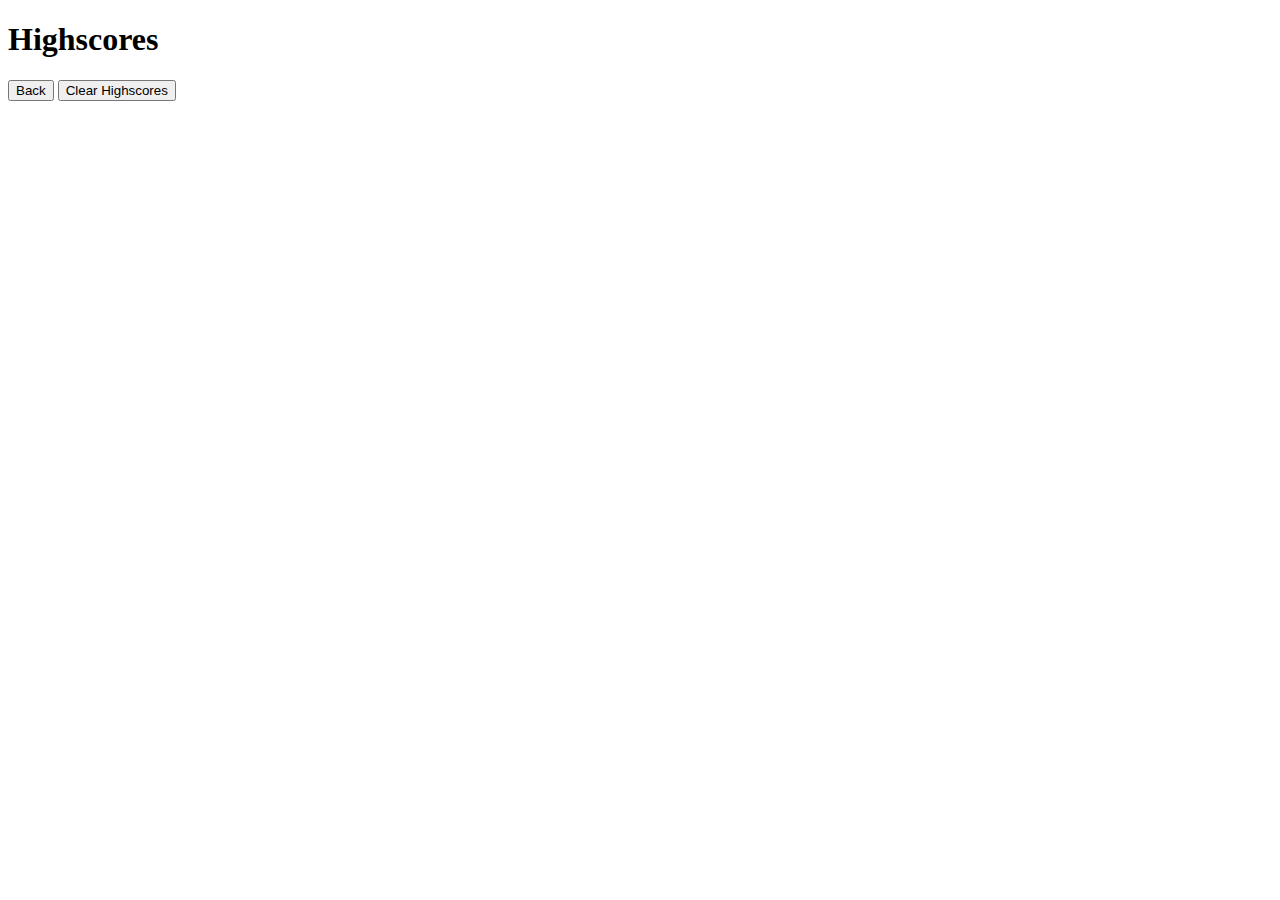
==== scores.html @ 23e576dc "scores.html" ====
<!DOCTYPE html>
<html lang="en">
<head>
    <meta charset="UTF-8">
    <meta http-equiv="X-UA-Compatible" content="IE=edge">
    <meta name="viewport" content="width=., initial-scale=1.0">
    <title>Document</title>
</head>
<body>
    <div id="wrapper">
        <div id="currentTime"></div>
        <div id="questionsDiv">
            <h1>Highscores</h1>
            <ul id="highScore"></ul>
            <button id="Back">Back</button>
            <button id="clear" value="reset">Clear Highscores</button>
        </div>
    </div>
    <script src="scores.js"></script>
</body>
</html>
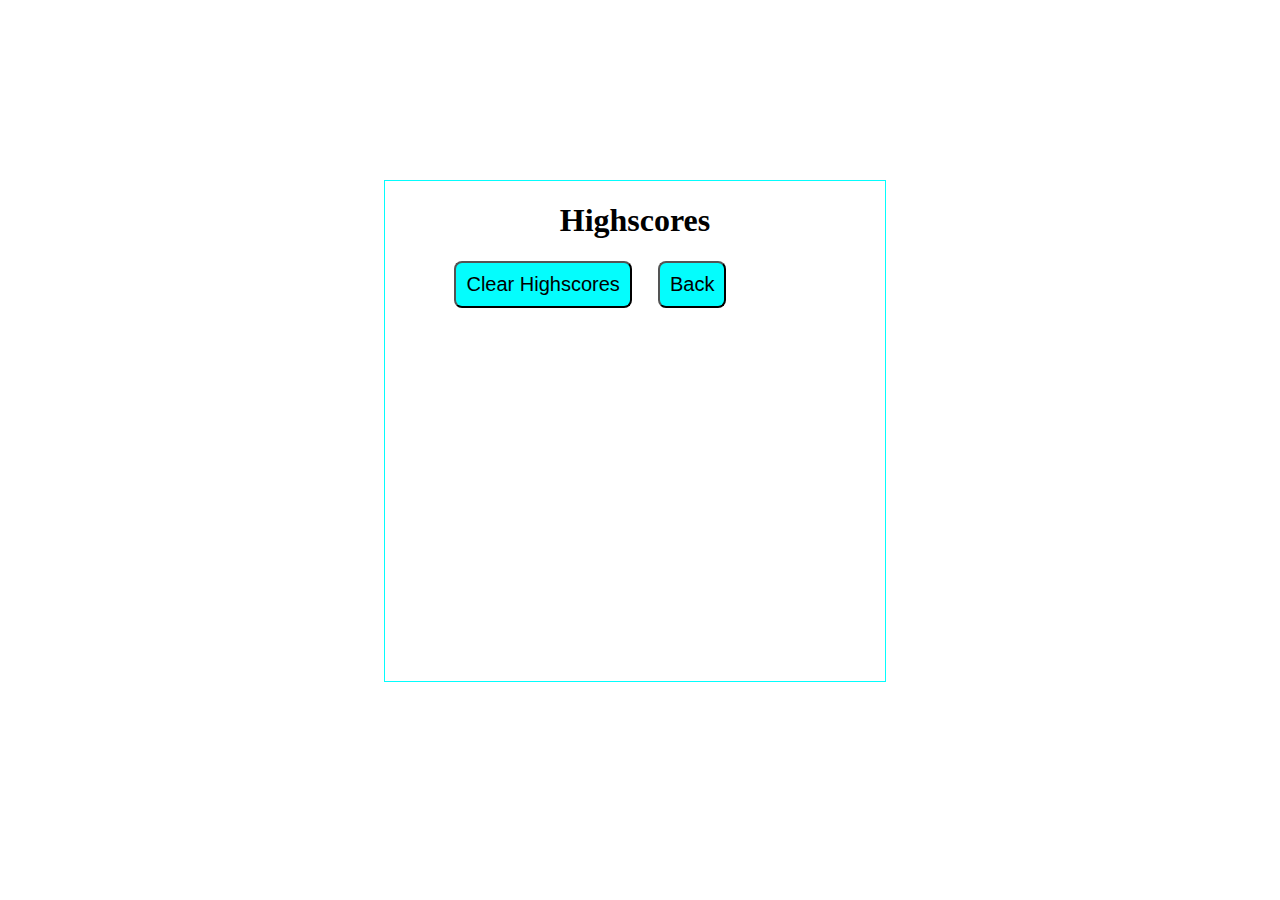
==== commit ad8feee6: "finish js/css" ====
--- a/scores.html
+++ b/scores.html
@@ -4,6 +4,7 @@
     <meta charset="UTF-8">
     <meta http-equiv="X-UA-Compatible" content="IE=edge">
     <meta name="viewport" content="width=., initial-scale=1.0">
+    <link rel="stylesheet" type="text/css" href="css/style.css">
     <title>Document</title>
 </head>
 <body>
--- a/css/style.css
+++ b/css/style.css
@@ -0,0 +1,141 @@
+  
+        
+        #wrapper {
+            position: absolute;
+            left: 30%;
+            top: 20%;
+            width: 500px;
+            height: 500px;
+            border: 1px solid rgb(4, 253, 253);
+        }
+        #startTime {
+            background-color: rgb(4, 253, 253);
+            margin-left: 33%;
+            padding: 15px 32px;
+            font-size: 20px;
+            color: black;
+        }
+        #questionsDiv {
+            margin: 20px;
+        }
+
+        #currentTime {
+            float: right;
+        }
+
+        #Back {
+            background-color: rgb(4, 253, 253);
+            position: relative;
+            padding: 10px;
+            font-size: 20px;
+            color: black;
+            top: 30%;
+            left: 55%;
+            width: auto;
+            text-align: center;
+            text-decoration: none;
+        }
+
+
+
+        #clear {
+            background-color: rgb(4, 253, 253);
+            position: relative;
+            padding: 10px;
+            font-size: 20px;
+            color: black;
+            top: 30%;
+            right: 5%;
+            text-align: center;
+        }
+
+        button {
+            border-radius: 8px;
+        }
+
+        textarea {
+            width: 90%;
+            margin: 20px;
+        }
+
+        #Submit {
+            background-color: rgb(4, 253, 253);
+            margin-left: 33%;
+            padding: 15px 32px;
+            font-size: 20px;
+            color: black;
+        }
+
+        label {
+            margin-right: 10px;
+        }
+        input {
+            margin-bottom: 20px;
+            width: 50%;
+            border: 1px solid lightgray;
+        }
+
+        h1 {
+            text-align: center;
+        }
+
+        li {
+            background-color: rgb(4, 253, 253);
+            margin-top: 10px;
+            padding: 5px 15px;
+            width: 80%;
+            font-size: 18px;
+            color: black;
+        }
+
+        #createDiv {
+            margin-top: 20px;
+            border-top: 1px solid lightgray;
+        }
+
+@media screen and (max-width: 786px) {
+        body {
+            max-width: 786px;
+        }
+
+    #wrapper {
+        position: absolute;
+        left: 20%;
+    }
+
+    a {
+        margin-left: 20%;
+    }
+        #goBack {
+
+            position: relative;
+            left: 55%;
+        }
+
+        #clear {
+            
+            position: relative;
+            right: 5%;
+            
+        }
+    }
+        
+    @media screen and (max-width: 640px) {
+     body {
+            min-width: 640px;
+        }
+
+    #wrapper {
+        position: absolute;
+        left: 10%;
+    }
+      a {
+          margin-left: 10%;
+      }
+
+    #body {
+        background-color: black;
+    }
+
+     
+}